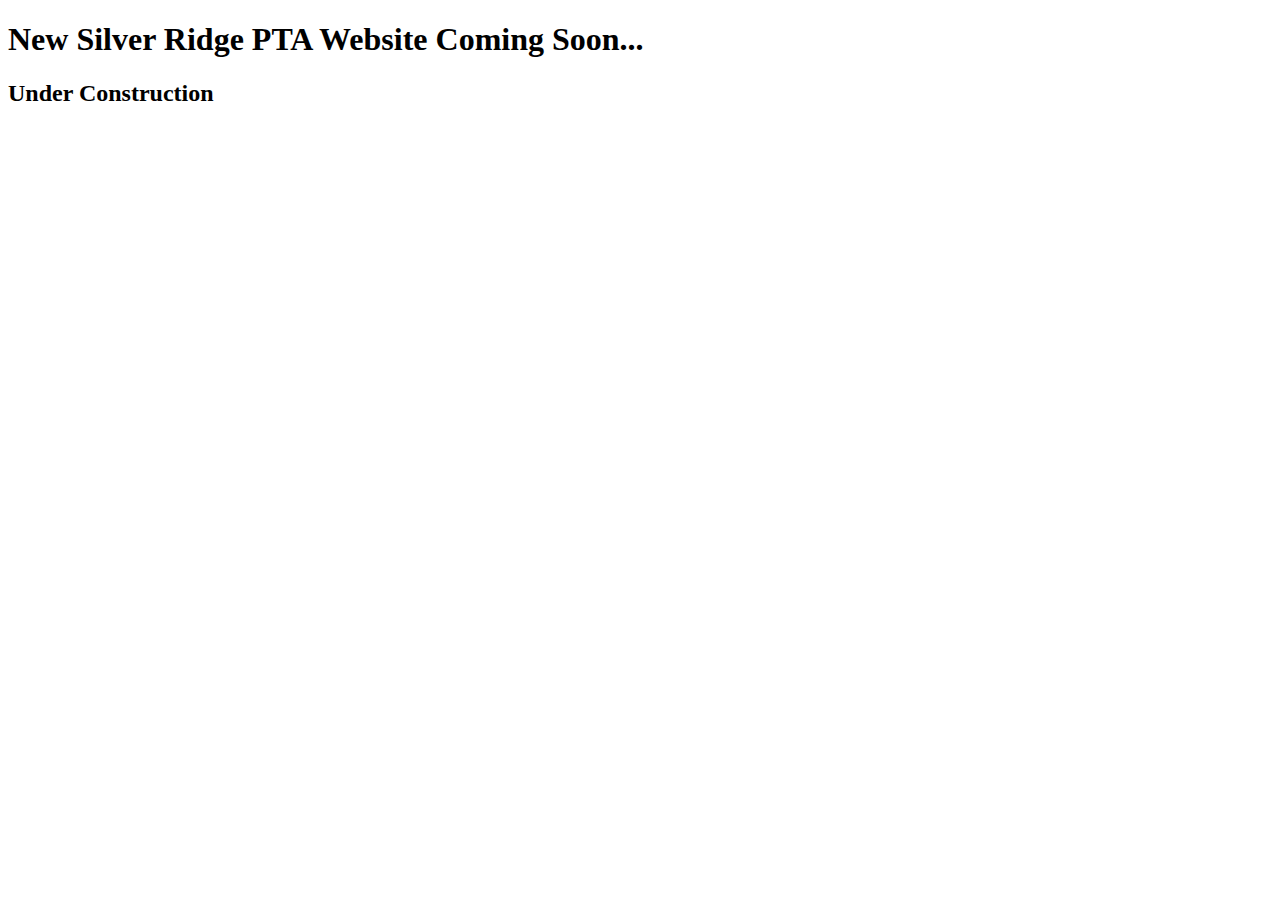
==== index.html @ b34ab2cc "Create initial index.html for under construction" ====
<!DOCTYPE html>
<html lang="en">
  <head>
    <meta author="Bryan Hyland" />
    <meta keywords="Silver Ridge, Silver Ridge Elementary, Silver Ridge Eagles" />
    <title>
      Silver Ridge PTA
    </title>
  </head>
  
  <body>
    <h1>New Silver Ridge PTA Website Coming Soon...</h1>
    <p><h2>Under Construction</h2></p>
  </body>
</html>
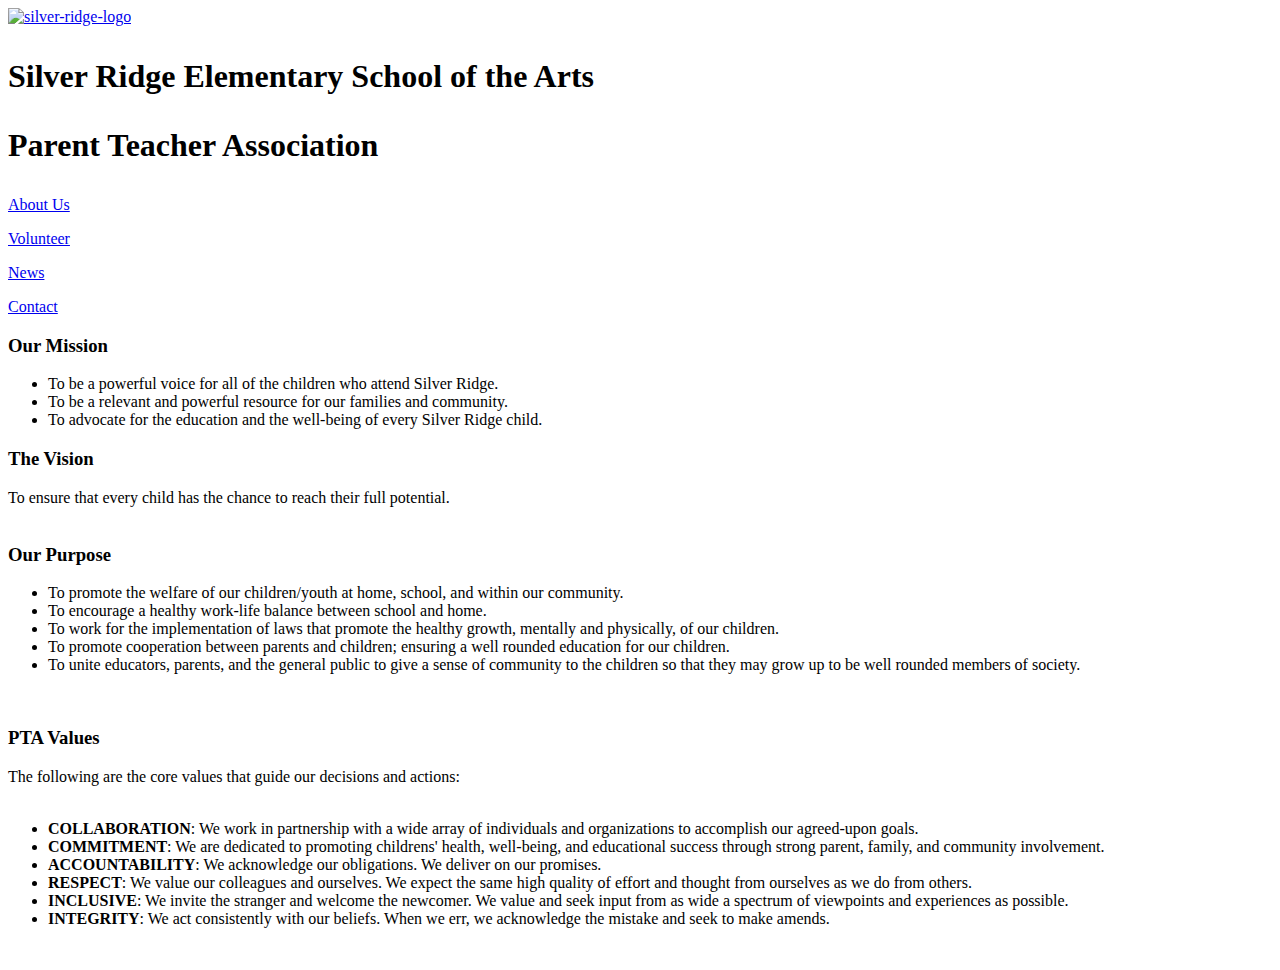
==== commit 1fa1232c: "Updated to baseline" ====
--- a/index.html
+++ b/index.html
@@ -1,15 +1,76 @@
 <!DOCTYPE html>
 <html lang="en">
   <head>
-    <meta author="Bryan Hyland" />
-    <meta keywords="Silver Ridge, Silver Ridge Elementary, Silver Ridge Eagles" />
-    <title>
-      Silver Ridge PTA
-    </title>
+    <meta charset="utf-8" />
+    <meta name="viewport" content="width=device-width, initial-scale=1.0">
+    <meta name="description" content="Silver Ridge Elementary School of the Arts PTA" />
+    <meta name="keywords" content="PTA, Parent Teacher Association, Silver Ridge Scool of the Arts, Silver Ridge Elementary" />
+    <meta name="author" content="Bryan Hyland" />
+
+    <title>About Us</title>
+
+    <link rel="stylesheet" type="text/css" href="./css/newlayout.css" />
+    <link rel="stylesheet" type="text/css" href="./css/newstandardstyle.css" />
+    <link rel="stylesheet" type="text/css" href="./css/about.css" />
   </head>
-  
+
   <body>
-    <h1>New Silver Ridge PTA Website Coming Soon...</h1>
-    <p><h2>Under Construction</h2></p>
+    <a href="./index.html" target="_self"><img class="header-img" src="./images/SilverRidge_Logo_BlackWhite.png" alt="silver-ridge-logo" /></a>
+    <header>
+      <h1 class="headertext"><p class="header-name">Silver Ridge Elementary School of the Arts</p><p class="header-tag">Parent Teacher Association</p></h1>
+      <!-- top navigation bar -->
+      <nav class="headNav">
+        <a class="navlink index active-navlink" href="./index.html" target="_self"><p>About Us</p></a>
+        <a class="navlink cpp" href="./pages/volunteer.html" target="_self"><p>Volunteer</p></a>
+        <a class="navlink android" href="./pages/news.html" target="_self"><p>News</p></a>
+        <a class="navlink contact" href="./pages/contact.html" target="_self"><p>Contact</p></a>
+      </nav>
+    </header>    
+    
+    <div class="content">
+    <!-- Introduction section -->
+      <section class="intro page-text">
+        <h3 class="intro-head page-text-head">Our Mission</h3>
+        <section class="intro-body page-text-body">
+          <ul>
+            <li>To be a powerful voice for all of the children who attend Silver Ridge.</li>
+            <li>To be a relevant and powerful resource for our families and community.</li>
+            <li>To advocate for the education and the well-being of every Silver Ridge child.</li>
+          </ul>
+        </section>
+        <h3 class="intro-head page-text-head">The Vision</h3>
+        <section class="intro-body page-text-body">
+          To ensure that every child has the chance to reach their full potential.
+        </section></br>
+        <h3 class="intro-head page-text-head">Our Purpose</h3>
+          <section class="intro-body page-text-body">
+            <ul>
+              <li>To promote the welfare of our children/youth at home, school, and within our community.</li>
+              <li>To encourage a healthy work-life balance between school and home.</li>
+              <li>To work for the implementation of laws that promote the healthy growth, mentally and physically, of our children.</li>
+              <li>To promote cooperation between parents and children; ensuring a well rounded education for our children.</li>
+              <li>To unite educators, parents, and the general public to give a sense of community to the children so that they may grow up to be well rounded members of society.</li>
+            </ul>
+          </section></br>
+        <h3 class="intro-head page-text-head">PTA Values</h3>
+        <section class="intro-body page-text-body">
+          The following are the core values that guide our decisions and actions:
+        </section></br>
+        <section class="intro-body page-text-body">
+          <ul>
+            <li><strong style="font-size: 1em;">COLLABORATION</strong>: We work in partnership with a wide array of individuals and organizations to accomplish our agreed-upon goals.</li>
+            <li><strong style="font-size: 1em;">COMMITMENT</strong>: We are dedicated to promoting childrens' health, well-being, and educational success through strong parent, family, and community involvement.</li>
+            <li><strong style="font-size: 1em;">ACCOUNTABILITY</strong>: We acknowledge our obligations. We deliver on our promises.</li>
+            <li><strong style="font-size: 1em;">RESPECT</strong>: We value our colleagues and ourselves. We expect the same high quality of effort and thought from ourselves as we do from others.</li>
+            <li><strong style="font-size: 1em;">INCLUSIVE</strong>: We invite the stranger and welcome the newcomer. We value and seek input from as wide a spectrum of viewpoints and experiences as possible.</li>
+            <li><strong style="font-size: 1em;">INTEGRITY</strong>: We act consistently with our beliefs. When we err, we acknowledge the mistake and seek to make amends.</li>
+          </ul>
+        </section></br>
+      </section>
+    </div>
+    <footer id="footer">
+      
+    </footer>
+    <script type="text/javascript" src="./js/iedetect.js"></script>
   </body>
 </html>
